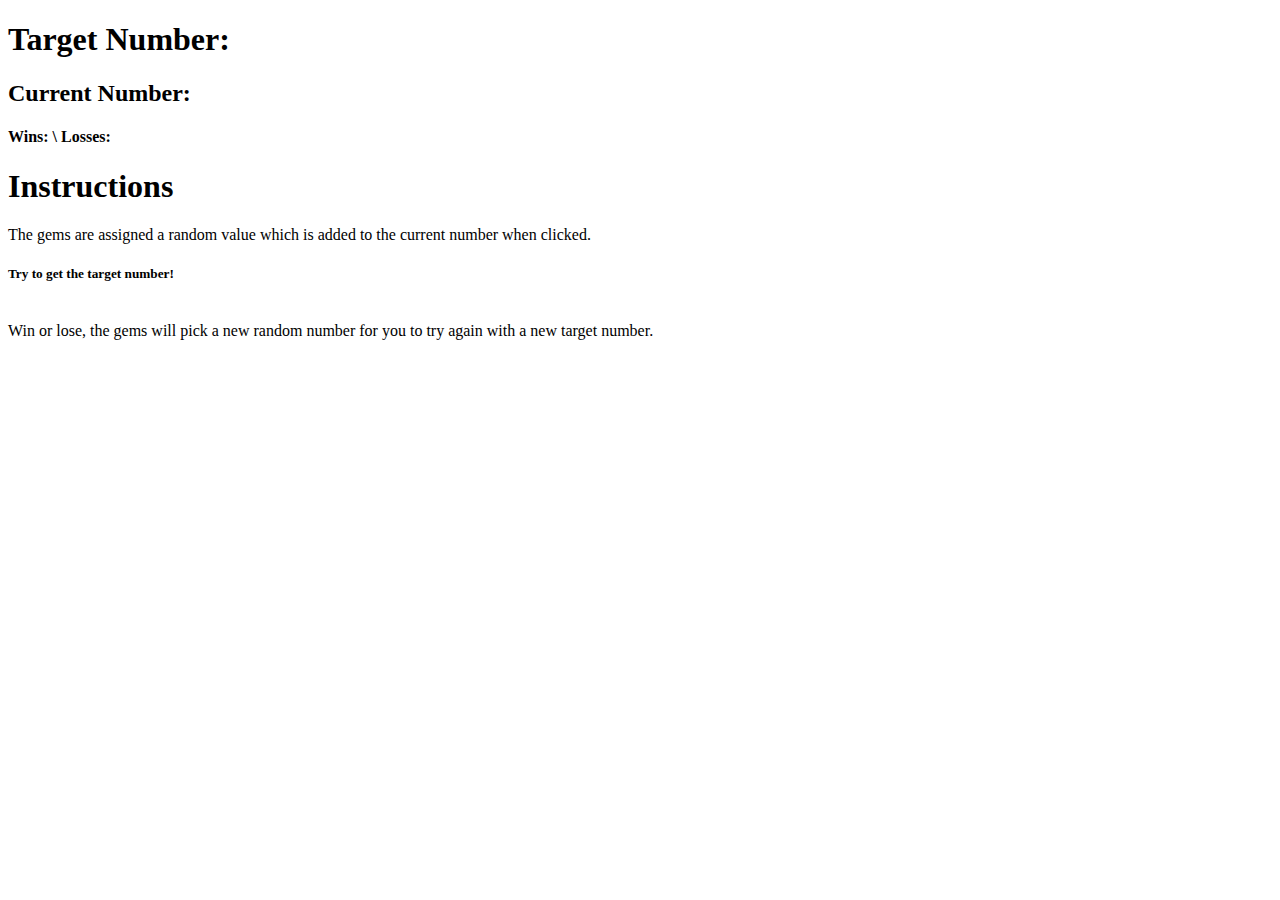
==== index.html @ 6740c254 "CrystalClicker" ====
<!DOCTYPE html>
<html>
<head>
  <title>Crystal Clicker</title>
  <link rel="stylesheet" type="text/css" href="assets\css\reset.css">

  <link rel="stylesheet" href="https://stackpath.bootstrapcdn.com/bootstrap/4.1.3/css/bootstrap.min.css" integrity="sha384-MCw98/SFnGE8fJT3GXwEOngsV7Zt27NXFoaoApmYm81iuXoPkFOJwJ8ERdknLPMO" crossorigin="anonymous">
  <link rel="stylesheet" type="text/css" href="assets\css\style.css">
  <style type="text/css">
   
  </style>
      <script type="text/javascript" src="https://cdnjs.cloudflare.com/ajax/libs/jquery/3.2.1/jquery.min.js"></script>

    <script src="Assets\Javascript\game.js"></script>

</head>
<body>
    <div class="container">
    <h1>Target Number: <span id="number-to-guess"></span></h1>
    <h2>Current Number: <span id="number-guessed"></span></h2>
    <h3 id="win-lose"></h3>
    <h4>Wins: <span id="wins"></span> \ Losses: <span id="losses"></span></h4>
    
    <!-- Note that this div is now empty. We will fill it dynamically -->
    <div id="crystals">
    </div>
</div>
<div class="container">
    <div class="jumbotron jumbotron-fluid">
        <div class="container">
          <h1 class="display-4">Instructions</h1>
          <p class="lead">The gems are assigned a random value which is added to the current number when clicked. 
            <h5 strong>Try to get the target number!</h5>
            <br>Win or lose, the gems will pick a new random number for you to try again with a new target number.</p>
        </div>
      </div>
    </div>
  <!-- JAVASCRIPT  -->
  <!-- ========================================= -->

  <script type="text/javascript">

  
  </script>
</body>
</html>
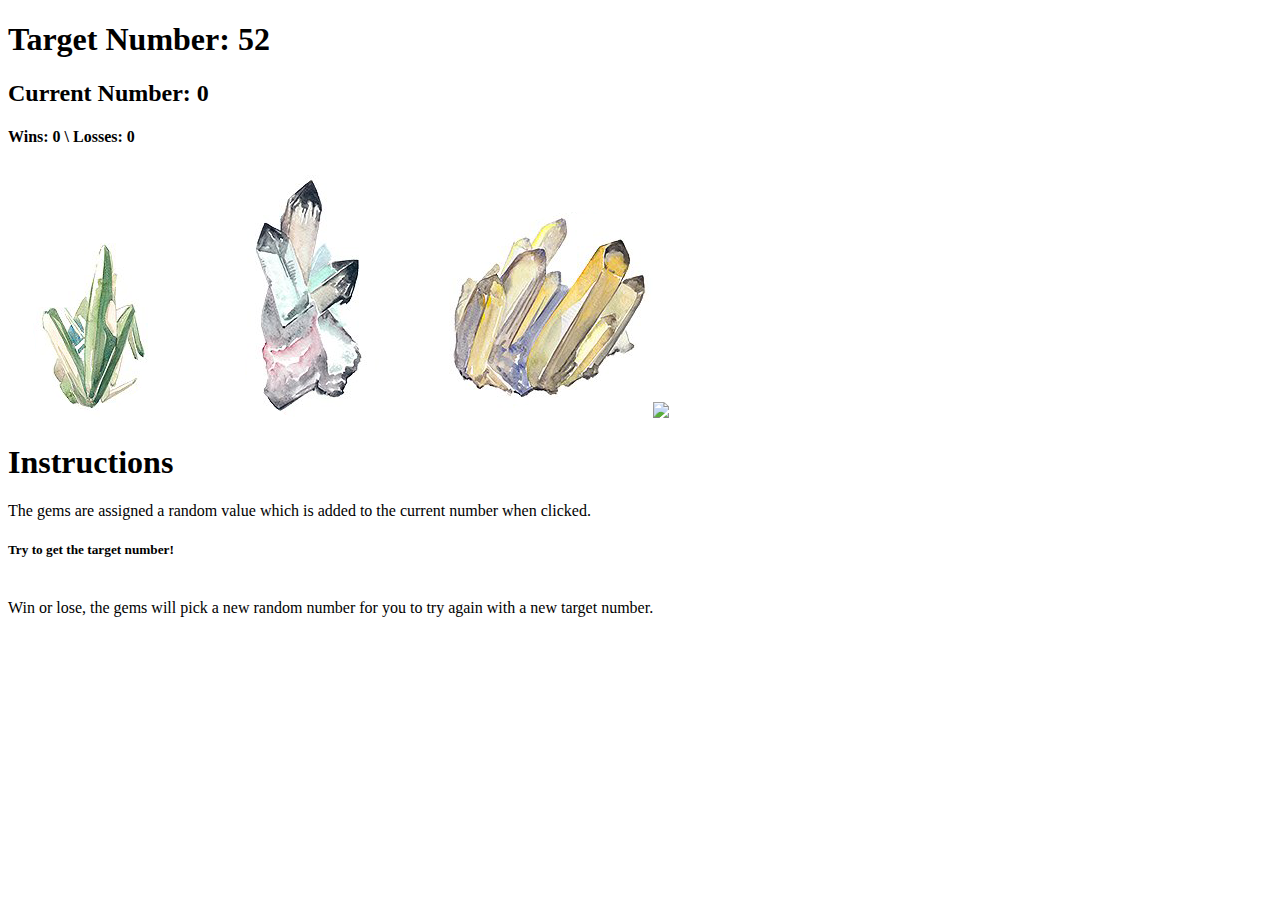
==== commit 22d932cd: "CrystalClicker" ====
--- a/index.html
+++ b/index.html
@@ -2,16 +2,16 @@
 <html>
 <head>
   <title>Crystal Clicker</title>
-  <link rel="stylesheet" type="text/css" href="assets\css\reset.css">
+  <link rel="stylesheet" type="text/css" href="assets/CSS/reset.css">
 
   <link rel="stylesheet" href="https://stackpath.bootstrapcdn.com/bootstrap/4.1.3/css/bootstrap.min.css" integrity="sha384-MCw98/SFnGE8fJT3GXwEOngsV7Zt27NXFoaoApmYm81iuXoPkFOJwJ8ERdknLPMO" crossorigin="anonymous">
-  <link rel="stylesheet" type="text/css" href="assets\css\style.css">
+  <link rel="stylesheet" type="text/css" href="assets/CSS/style.css">
   <style type="text/css">
    
   </style>
       <script type="text/javascript" src="https://cdnjs.cloudflare.com/ajax/libs/jquery/3.2.1/jquery.min.js"></script>
 
-    <script src="Assets\Javascript\game.js"></script>
+    <script src="Assets/javascript/game.js"></script>
 
 </head>
 <body>
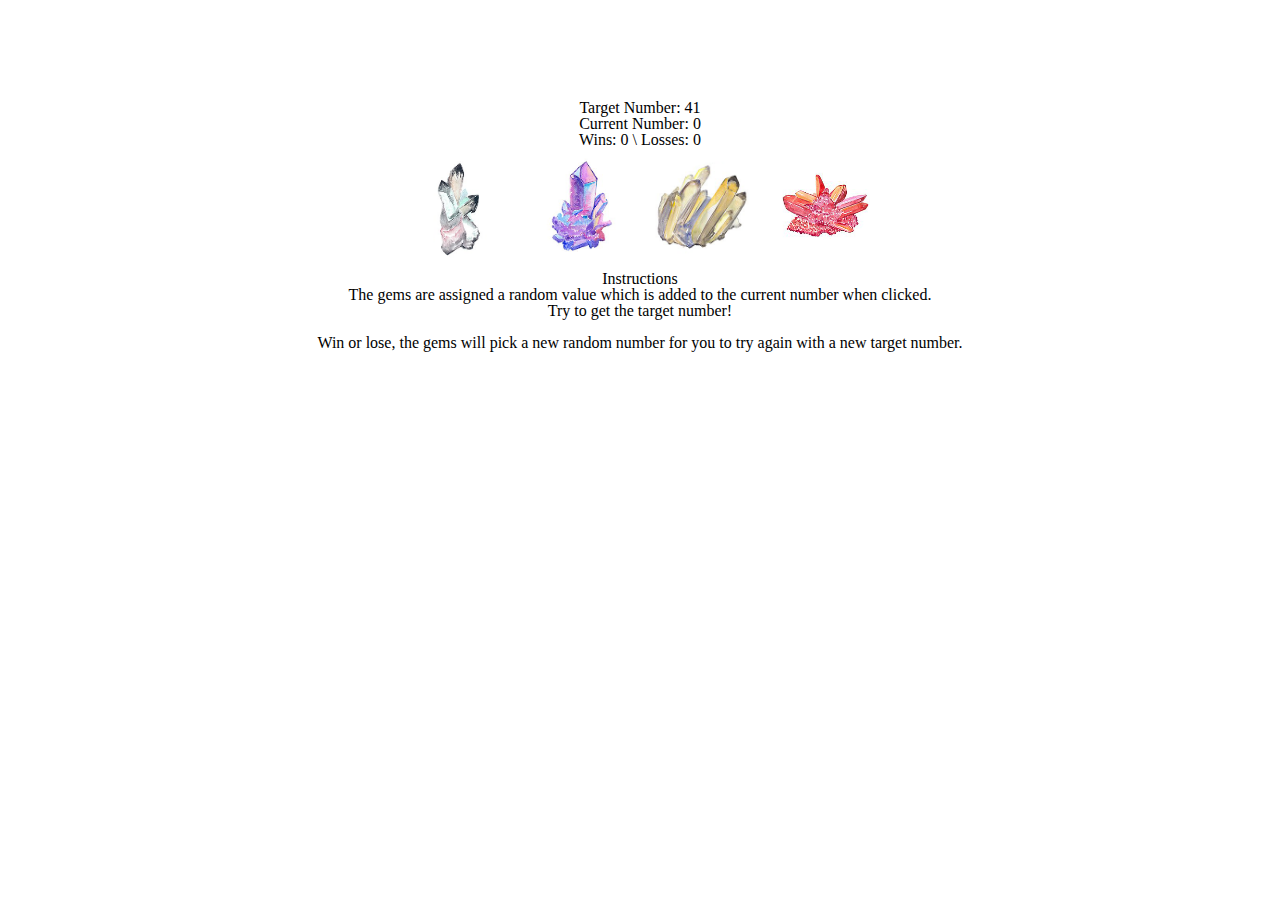
==== commit 02349eae: "CrystalClicker" ====
--- a/index.html
+++ b/index.html
@@ -2,10 +2,10 @@
 <html>
 <head>
   <title>Crystal Clicker</title>
-  <link rel="stylesheet" type="text/css" href="assets/CSS/reset.css">
+  <link rel="stylesheet" type="text/css" href="Assets/CSS/reset.css">
 
   <link rel="stylesheet" href="https://stackpath.bootstrapcdn.com/bootstrap/4.1.3/css/bootstrap.min.css" integrity="sha384-MCw98/SFnGE8fJT3GXwEOngsV7Zt27NXFoaoApmYm81iuXoPkFOJwJ8ERdknLPMO" crossorigin="anonymous">
-  <link rel="stylesheet" type="text/css" href="assets/CSS/style.css">
+  <link rel="stylesheet" type="text/css" href="Assets/CSS/style.css">
   <style type="text/css">
    
   </style>
--- a/Assets/CSS/style.css
+++ b/Assets/CSS/style.css
@@ -0,0 +1,11 @@
+body{
+    margin:100px;
+  }
+  .container{
+   text-align: center;
+  }
+  .crystal-image {
+    width: 100px;
+    height: 100px;
+    padding:10px;
+  }